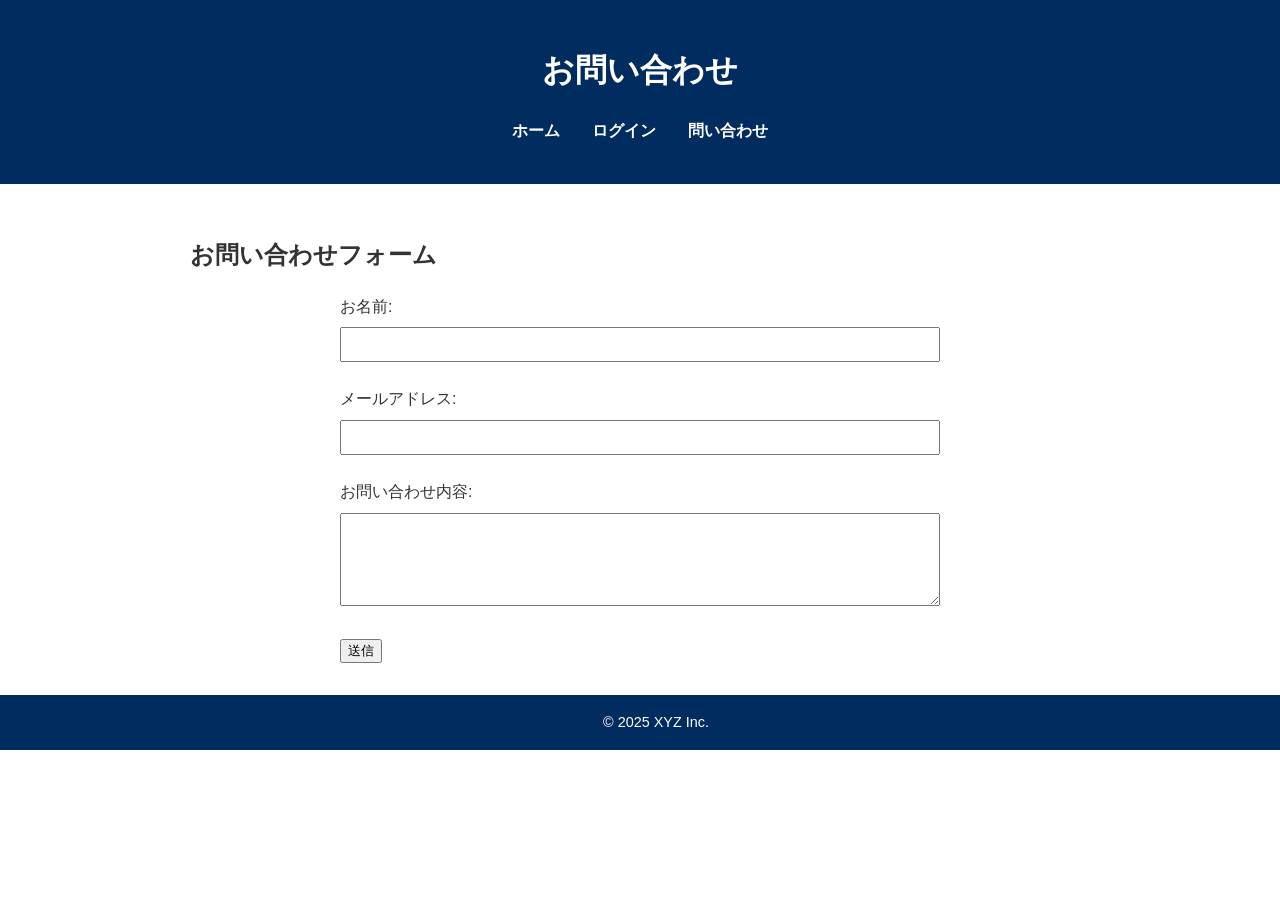
==== public/contact.html @ 0f67c65e "お問い合わせフォームの機能を追加" ====
<!DOCTYPE html>
<html lang="ja">
<head>
    <meta charset="UTF-8">
    <title>問い合わせ - githunハンズオン</title>
    <link rel="stylesheet" href="styles.css">
</head>
<body>
    <header>
        <h1>お問い合わせ</h1>
        <nav>
            <ul>
                <li><a href="index.html">ホーム</a></li>
                <li><a href="#">ログイン</a></li>
                <li><a href="#">問い合わせ</a></li>
            </ul>
        </nav>
    </header>
    <main>
        <h2>お問い合わせフォーム</h2>
        <form id="contact-form">
            <div class="form-group">
                <label for="name">お名前:</label>
                <input type="text" id="name" name="name">
            </div>
            <div class="form-group">
                <label for="email">メールアドレス:</label>
                <input type="email" id="email" name="email">
            </div>
            <div class="form-group">
                <label for="message">お問い合わせ内容:</label>
                <textarea id="message" name="message" rows="5"></textarea>
            </div>
            <button type="submit">送信</button>
        </form>
    </main>
    <footer>&copy; 2025 XYZ Inc.</footer>
</body>
</html>
---- public/styles.css ----
body {
    font-family: 'Hiragino Kaku Gothic ProN', Meiryo, sans-serif;
    margin: 0;
    padding: 0;
    background-color: #fff;
    color: #333;
    line-height: 1.6;
}

header {
    background-color: #002c5f;
    color: white;
    padding: 1.5rem 2rem;
    text-align: center;
}

nav ul {
    display: flex;
    justify-content: center;
    list-style: none;
    padding: 0;
    margin-top: 1rem;
}

nav ul li {
    margin: 0 1rem;
}

nav ul li a {
    color: white;
    text-decoration: none;
    font-weight: bold;
}

nav ul li a:hover {
    text-decoration: underline;
}

main {
    padding: 2rem;
    max-width: 900px;
    margin: 0 auto;
}

footer {
    background-color: #002c5f;
    color: white;
    text-align: center;
    padding: 1rem;
    position: relative;
    bottom: 0;
    width: 100%;
    font-size: 0.9rem;
}

/* お問い合わせフォームの中央寄せと整形 */
#contact-form {
    max-width: 600px;
    margin: 0 auto;
}

.form-group {
    margin-bottom: 1.5rem;
}

.form-group label {
    display: block;
    margin-bottom: 0.5rem;
}

.form-group input,
.form-group textarea {
    width: 100%;
    padding: 0.5rem;
    box-sizing: border-box;
}
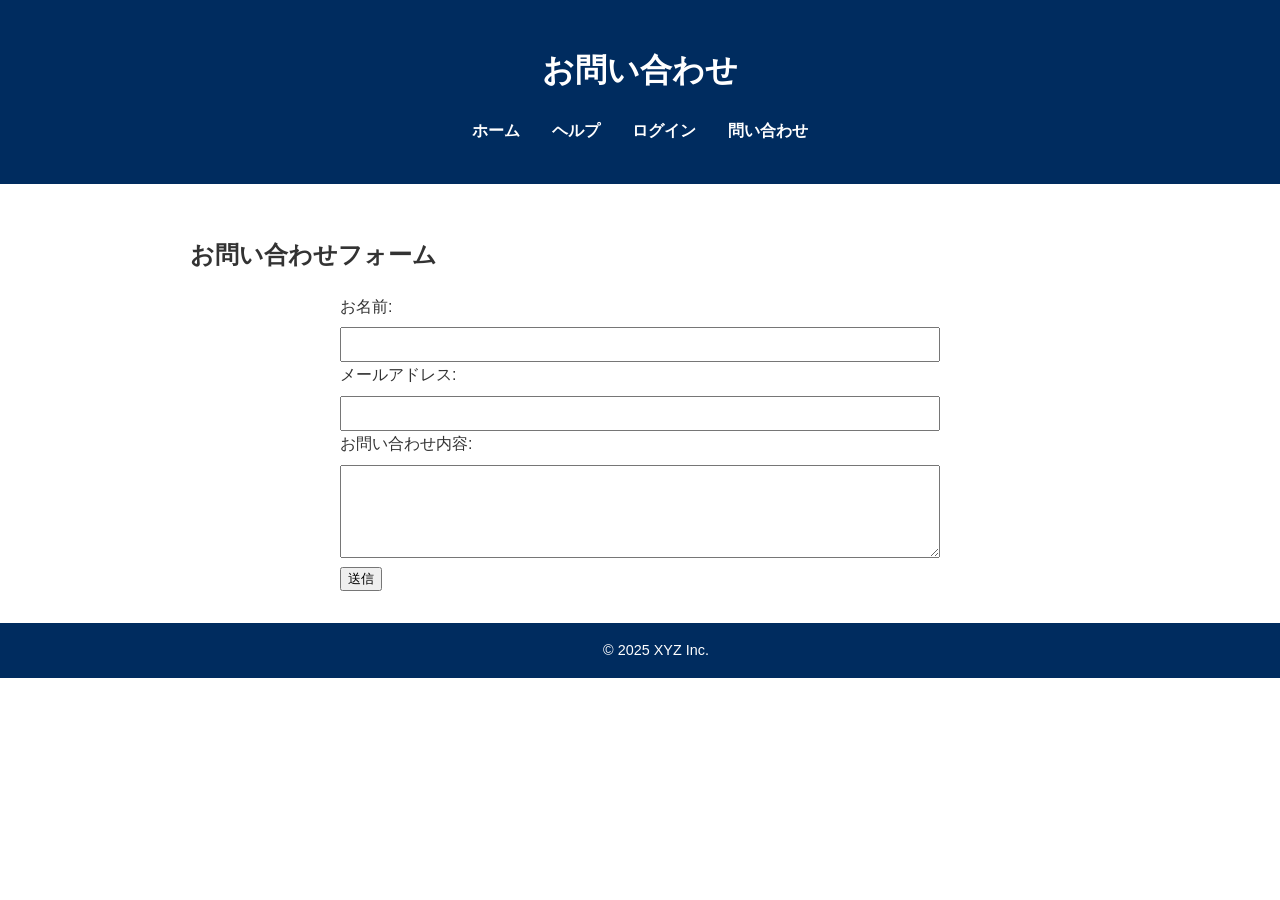
==== commit 69f991bb: "ヘルプページの追加とHTMLコメントの改善 - 新しいhelp.htmlページを追加（FAQ、操作ガイド、技術サポート情報を含む） - 全ページのナビゲーションにヘルプリンクを追加 - HTMLファイ" ====
--- a/public/contact.html
+++ b/public/contact.html
@@ -6,18 +6,22 @@
     <link rel="stylesheet" href="styles.css">
 </head>
 <body>
+    <!-- お問い合わせページのボディ開始 -->
     <header>
         <h1>お問い合わせ</h1>
         <nav>
             <ul>
                 <li><a href="index.html">ホーム</a></li>
-                <li><a href="#">ログイン</a></li>
+                <li><a href="help.html">ヘルプ</a></li>
+                <li><a href="login.html">ログイン</a></li>
                 <li><a href="#">問い合わせ</a></li>
             </ul>
         </nav>
     </header>
+    <!-- お問い合わせフォームエリア -->
     <main>
         <h2>お問い合わせフォーム</h2>
+        <!-- お問い合わせフォーム -->
         <form id="contact-form">
             <div class="form-group">
                 <label for="name">お名前:</label>
--- a/public/styles.css
+++ b/public/styles.css
@@ -53,9 +53,20 @@
     font-size: 0.9rem;
 }
 
-/* お問い合わせフォームの中央寄せと整形 */
+/* フォーム全体の中央寄せと整形 */
+#contact-form,
+#login-form {
+    margin: 0 auto;
+}
+
 #contact-form {
     max-width: 600px;
+}
+
+#login-form {
+    max-width: 400px;
+}
+
     margin: 0 auto;
 }
 
@@ -74,3 +85,4 @@
     padding: 0.5rem;
     box-sizing: border-box;
 }
+
